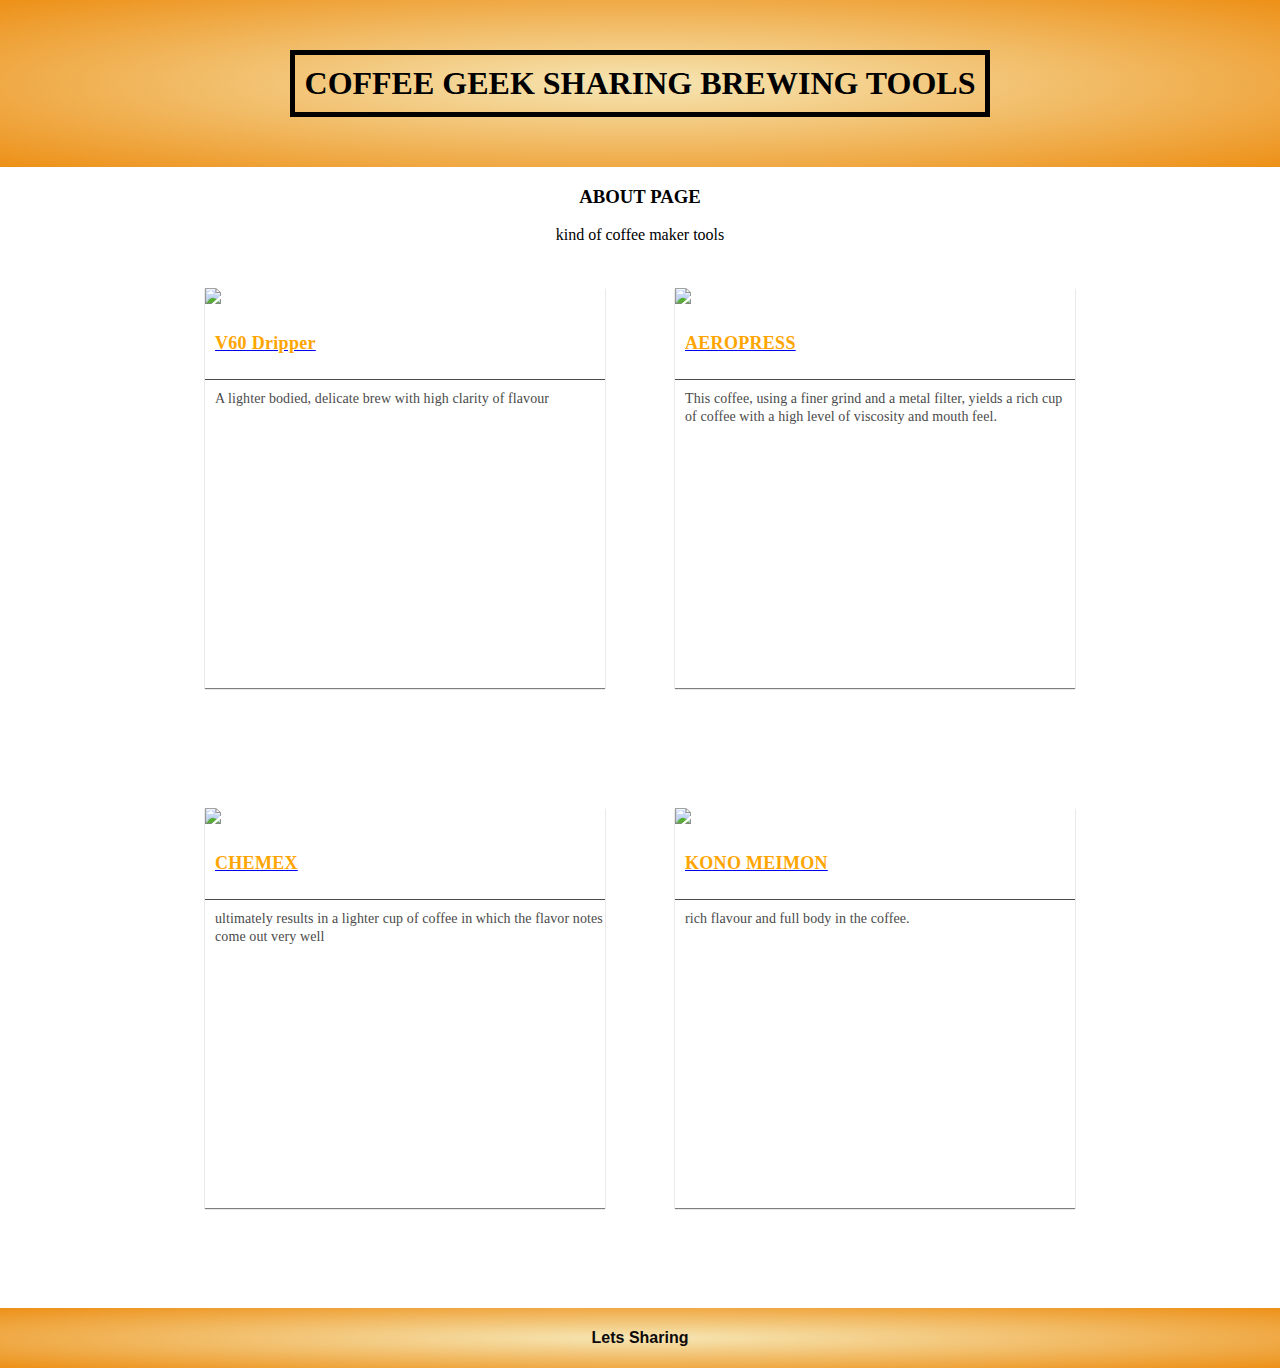
==== index.html @ 050c5459 "first commit" ====
<!doctype html>
<html>

<head>
    <title>Tb Faldhi Arrachman</title>
    <link href="./style.css" rel="stylesheet">
</head>

<body>
    <header>
        <h1>COFFEE GEEK SHARING BREWING TOOLS </h1>

    </header>
    <!-- bagian tengah  -->
    <div>
        <h3>ABOUT PAGE </h3>
    </div>
    <div>
        <p><center>kind of coffee maker tools</center></p>
    </div>
        <main>
        <div class="box">
            <img src="https://i2.wp.com/www.handsomewade.com/wp-content/uploads/2017/11/HandsomeWade-v60-coffee-update-17.jpg?fit=960%2C640"
            />
           <a href="https://www.unionroasted.com/brew_v60.html"> <h2>V60 Dripper</h2></a>
            <p class="description">
                A lighter bodied, delicate brew with high clarity of flavour</p>
        </div>
        <div class="box">
            <img src="https://encrypted-tbn0.gstatic.com/images?q=tbn:ANd9GcSir6bWfN97p7ZQxqNFdQTve8MegOVcP8juTCF_2lY6BwghTEfkZQ" />
            <a href="https://www.stumptowncoffee.com/brew-guides/aeropress"><h2>AEROPRESS</h2></a>
            <p class="description">
                This coffee, using a finer grind and a metal filter, yields a rich cup of coffee with a high level of viscosity and mouth
                feel.</p>
        </div>

        <div class="box">
            <img src="https://static1.squarespace.com/static/527d9868e4b0c24b160ce5b2/t/53b0842fe4b0d55bd41d261f/1404077118066/IMG_0003-18-1.jpg?format=1500w"
            />
           <a href="https://bluebottlecoffee.com/preparation-guides/chemex"> <h2>CHEMEX</h2> </a>
            <p class="description">
                ultimately results in a lighter cup of coffee in which the flavor notes come out very well</p>
        </div>

        <div class="box">
                <img src="https://cdn.shopify.com/s/files/1/0801/9439/products/Kono_4_cup_mood_shot_9383c144-ea60-4bf8-a7d3-d747345dc075_600x@2x.JPG?v=1442961992"
                />
                <a href="https://hscoffeeroasters.com/pages/kono-coffee-brewing-guide"><h2>KONO MEIMON</h2></a>
                <p class="description">
                        rich flavour and full body in the coffee.</p>
            </div>
            </main>

    <footer>
        <p class="bold100">Lets Sharing</p>
    </footer>
</body>

</html>
---- style.css ----
header {
    /* Permalink - use to edit and share this gradient: http://colorzilla.com/gradient-editor/#f6e6b4+0,ed9017+100;Yellow+3D+%231 */
    background: #f6e6b4;
    /* Old browsers */
    background: -moz-radial-gradient(center, ellipse cover, #f6e6b4 0%, #ed9017 100%);
    /* FF3.6-15 */
    background: -webkit-radial-gradient(center, ellipse cover, #f6e6b4 0%, #ed9017 100%);
    /* Chrome10-25,Safari5.1-6 */
    background: radial-gradient(ellipse at center, #f6e6b4 0%, #ed9017 100%);
    /* W3C, IE10+, FF16+, Chrome26+, Opera12+, Safari7+ */
    filter: progid:DXImageTransform.Microsoft.gradient( startColorstr='#f6e6b4', endColorstr='#ed9017', GradientType=1);
    /* IE6-9 fallback on horizontal gradient */
    text-align: center;
    min-width: 200px;
    padding: 50px;
}

html,
body {
    padding: 0;
    margin: 0;
}
main {
    display: grid;
    grid-template-columns:  repeat(2, 450px);
    grid-template-rows: 500px 500px;
    grid-gap: 20px;
    margin-top: 44px;
    grid-auto-rows: 500px;
    justify-items: center;
    justify-content: center;
    align-items: stretch;
    align-content: center;
    grid-auto-row: 500px;
    grid-auto-flow: row;
}

img {
    width: 100%;
    height: auto;
}

p {
    font-family: Arial;
    font-weight: bold;
}

h1 {
    border: 5px solid black;
    padding: 10px 10px;
    display: table;
    margin: 0 auto;
}

h2 {
    font-family: Poppins;
    font-size: 18px;
    font-weight: 600;
    letter-spacing: 0.3px;
    color: #ffa500;
    padding: 10px 0px 10px 10px;
}

h3{text-align: center;}



.box {
    width:400px;
	height:400px;
    box-shadow: 0 1px 1px 0 rgba(0, 0, 0, 0.5);
    transition: width 2s;
    }

.description {
    font-family: Work Sans;
    font-size: 14px;
    font-weight: 300;
    line-height: 1.29;
    letter-spacing: 0.1px;
    text-align: left;
    color: #4a4a4a;
    padding: 10px 0px 10px 10px;
    border-top: 1px solid #4a4a4a;
  }




footer{
    /* Permalink - use to edit and share this gradient: http://colorzilla.com/gradient-editor/#f6e6b4+0,ed9017+100;Yellow+3D+%231 */
    background: #f6e6b4;
    /* Old browsers */
    background: -moz-radial-gradient(center, ellipse cover, #f6e6b4 0%, #ed9017 100%);
    /* FF3.6-15 */
    background: -webkit-radial-gradient(center, ellipse cover, #f6e6b4 0%, #ed9017 100%);
    /* Chrome10-25,Safari5.1-6 */
    background: radial-gradient(ellipse at center, #f6e6b4 0%, #ed9017 100%);
    /* W3C, IE10+, FF16+, Chrome26+, Opera12+, Safari7+ */
    filter: progid:DXImageTransform.Microsoft.gradient( startColorstr='#f6e6b4', endColorstr='#ed9017', GradientType=1);
    /* IE6-9 fallback on horizontal gradient */
    text-align:center;
    color:#0e0909;
    padding: 5px


}
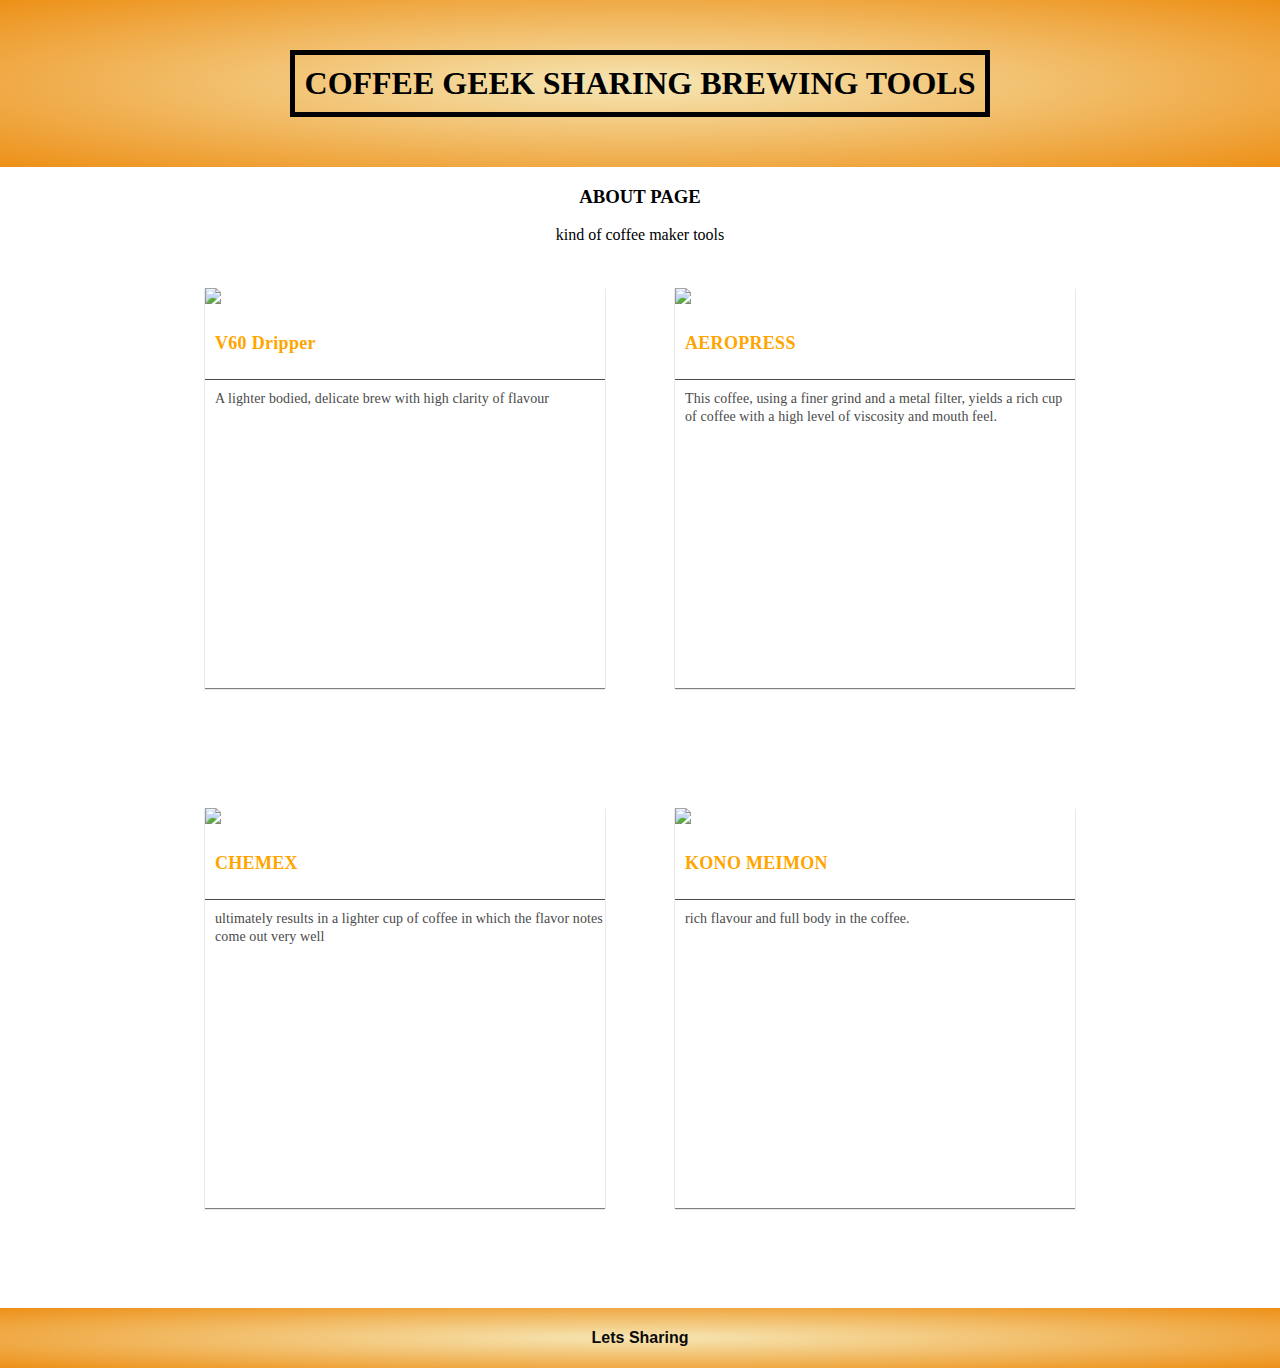
==== commit cf0eb936: "modified hyperlink" ====
--- a/index.html
+++ b/index.html
@@ -19,13 +19,16 @@
         <p><center>kind of coffee maker tools</center></p>
     </div>
         <main>
+           
         <div class="box">
-            <img src="https://i2.wp.com/www.handsomewade.com/wp-content/uploads/2017/11/HandsomeWade-v60-coffee-update-17.jpg?fit=960%2C640"
+                       <img src="https://i2.wp.com/www.handsomewade.com/wp-content/uploads/2017/11/HandsomeWade-v60-coffee-update-17.jpg?fit=960%2C640"
             />
            <a href="https://www.unionroasted.com/brew_v60.html"> <h2>V60 Dripper</h2></a>
             <p class="description">
                 A lighter bodied, delicate brew with high clarity of flavour</p>
+            
         </div>
+    
         <div class="box">
             <img src="https://encrypted-tbn0.gstatic.com/images?q=tbn:ANd9GcSir6bWfN97p7ZQxqNFdQTve8MegOVcP8juTCF_2lY6BwghTEfkZQ" />
             <a href="https://www.stumptowncoffee.com/brew-guides/aeropress"><h2>AEROPRESS</h2></a>
--- a/style.css
+++ b/style.css
@@ -20,9 +20,10 @@
     padding: 0;
     margin: 0;
 }
+
 main {
     display: grid;
-    grid-template-columns:  repeat(2, 450px);
+    grid-template-columns: repeat(2, 450px);
     grid-template-rows: 500px 500px;
     grid-gap: 20px;
     margin-top: 44px;
@@ -61,16 +62,16 @@
     padding: 10px 0px 10px 10px;
 }
 
-h3{text-align: center;}
-
-
+h3 {
+    text-align: center;
+}
 
 .box {
-    width:400px;
-	height:400px;
+    width: 400px;
+    height: 400px;
     box-shadow: 0 1px 1px 0 rgba(0, 0, 0, 0.5);
     transition: width 2s;
-    }
+}
 
 .description {
     font-family: Work Sans;
@@ -82,12 +83,13 @@
     color: #4a4a4a;
     padding: 10px 0px 10px 10px;
     border-top: 1px solid #4a4a4a;
-  }
+}
 
+a {
+    text-decoration: none;
+}
 
-
-
-footer{
+footer {
     /* Permalink - use to edit and share this gradient: http://colorzilla.com/gradient-editor/#f6e6b4+0,ed9017+100;Yellow+3D+%231 */
     background: #f6e6b4;
     /* Old browsers */
@@ -99,9 +101,7 @@
     /* W3C, IE10+, FF16+, Chrome26+, Opera12+, Safari7+ */
     filter: progid:DXImageTransform.Microsoft.gradient( startColorstr='#f6e6b4', endColorstr='#ed9017', GradientType=1);
     /* IE6-9 fallback on horizontal gradient */
-    text-align:center;
-    color:#0e0909;
+    text-align: center;
+    color: #0e0909;
     padding: 5px
-
-
 }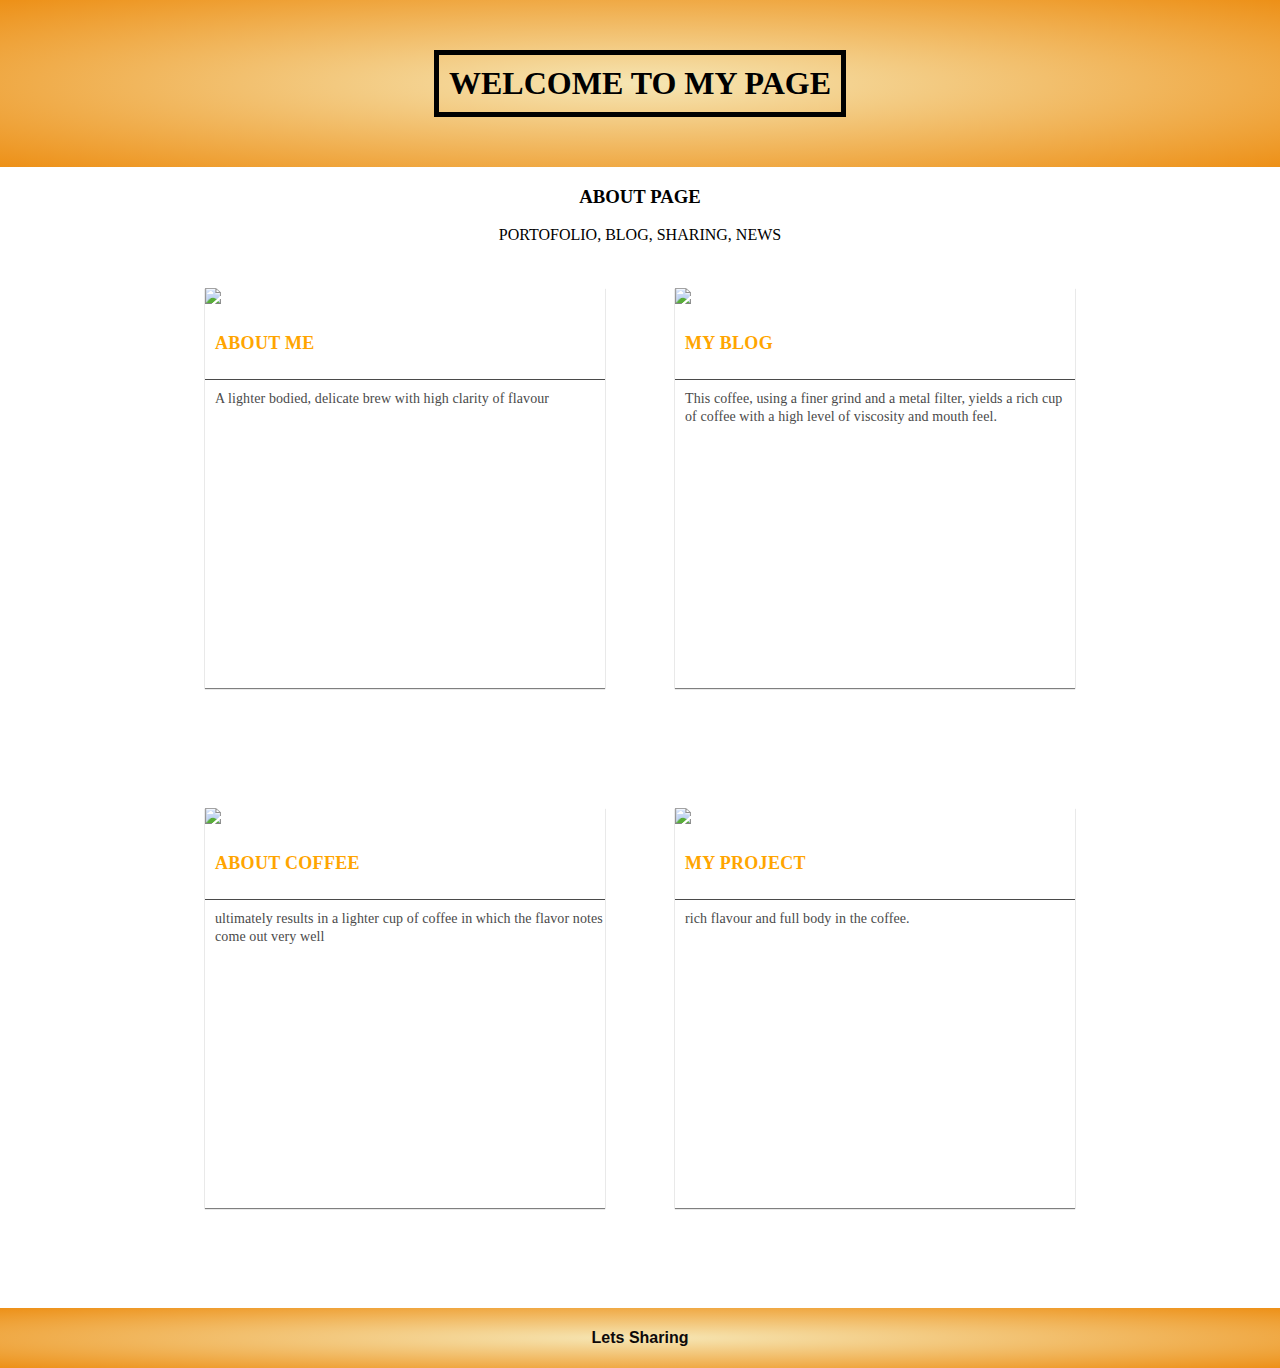
==== commit b6df602f: "update" ====
--- a/index.html
+++ b/index.html
@@ -8,30 +8,30 @@
 
 <body>
     <header>
-        <h1>COFFEE GEEK SHARING BREWING TOOLS </h1>
+        <h1>WELCOME TO MY PAGE</h1>
 
     </header>
     <!-- bagian tengah  -->
     <div>
-        <h3>ABOUT PAGE </h3>
+        <h3>ABOUT PAGE</h3>
     </div>
     <div>
-        <p><center>kind of coffee maker tools</center></p>
+        <p><center>PORTOFOLIO, BLOG, SHARING, NEWS</center></p>
     </div>
         <main>
-           
+
         <div class="box">
                        <img src="https://i2.wp.com/www.handsomewade.com/wp-content/uploads/2017/11/HandsomeWade-v60-coffee-update-17.jpg?fit=960%2C640"
             />
-           <a href="https://www.unionroasted.com/brew_v60.html"> <h2>V60 Dripper</h2></a>
+           <a href="https://www.unionroasted.com/brew_v60.html"> <h2>ABOUT ME</h2></a>
             <p class="description">
                 A lighter bodied, delicate brew with high clarity of flavour</p>
-            
+
         </div>
-    
+
         <div class="box">
             <img src="https://encrypted-tbn0.gstatic.com/images?q=tbn:ANd9GcSir6bWfN97p7ZQxqNFdQTve8MegOVcP8juTCF_2lY6BwghTEfkZQ" />
-            <a href="https://www.stumptowncoffee.com/brew-guides/aeropress"><h2>AEROPRESS</h2></a>
+            <a href="https://www.stumptowncoffee.com/brew-guides/aeropress"><h2>MY BLOG</h2></a>
             <p class="description">
                 This coffee, using a finer grind and a metal filter, yields a rich cup of coffee with a high level of viscosity and mouth
                 feel.</p>
@@ -40,7 +40,7 @@
         <div class="box">
             <img src="https://static1.squarespace.com/static/527d9868e4b0c24b160ce5b2/t/53b0842fe4b0d55bd41d261f/1404077118066/IMG_0003-18-1.jpg?format=1500w"
             />
-           <a href="https://bluebottlecoffee.com/preparation-guides/chemex"> <h2>CHEMEX</h2> </a>
+           <a href="https://bluebottlecoffee.com/preparation-guides/chemex"> <h2>ABOUT COFFEE</h2> </a>
             <p class="description">
                 ultimately results in a lighter cup of coffee in which the flavor notes come out very well</p>
         </div>
@@ -48,7 +48,7 @@
         <div class="box">
                 <img src="https://cdn.shopify.com/s/files/1/0801/9439/products/Kono_4_cup_mood_shot_9383c144-ea60-4bf8-a7d3-d747345dc075_600x@2x.JPG?v=1442961992"
                 />
-                <a href="https://hscoffeeroasters.com/pages/kono-coffee-brewing-guide"><h2>KONO MEIMON</h2></a>
+                <a href="https://hscoffeeroasters.com/pages/kono-coffee-brewing-guide"><h2>MY PROJECT</h2></a>
                 <p class="description">
                         rich flavour and full body in the coffee.</p>
             </div>
@@ -59,4 +59,4 @@
     </footer>
 </body>
 
-</html>+</html>
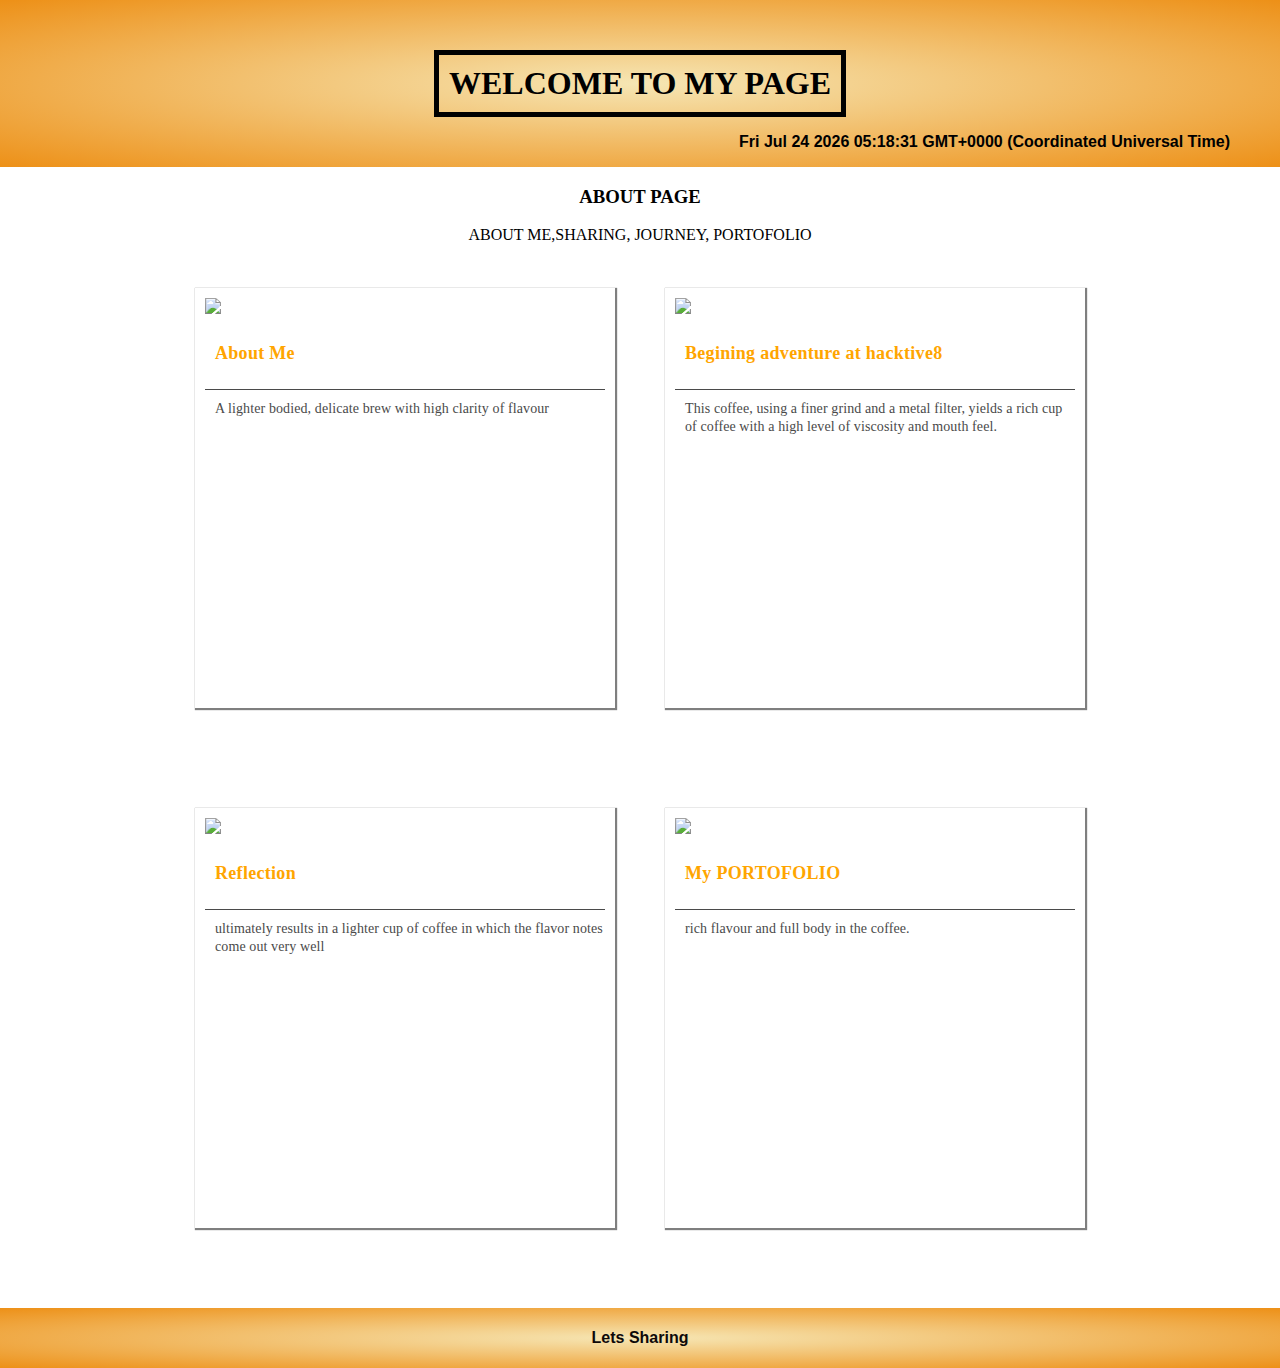
==== commit 048a9d67: "update web" ====
--- a/index.html
+++ b/index.html
@@ -9,21 +9,27 @@
 <body>
     <header>
         <h1>WELCOME TO MY PAGE</h1>
-
+<div class="tes">
+      <p id="demo"></p>
+      <script>
+      document.getElementById("demo").innerHTML = Date();
+      </script>
+</div>
     </header>
     <!-- bagian tengah  -->
     <div>
         <h3>ABOUT PAGE</h3>
     </div>
     <div>
-        <p><center>PORTOFOLIO, BLOG, SHARING, NEWS</center></p>
+        <p><center>ABOUT ME,SHARING, JOURNEY, PORTOFOLIO</center></p>
+
     </div>
         <main>
 
         <div class="box">
                        <img src="https://i2.wp.com/www.handsomewade.com/wp-content/uploads/2017/11/HandsomeWade-v60-coffee-update-17.jpg?fit=960%2C640"
             />
-           <a href="https://www.unionroasted.com/brew_v60.html"> <h2>ABOUT ME</h2></a>
+           <a href=./aboutme.html> <h2>About Me</h2></a>
             <p class="description">
                 A lighter bodied, delicate brew with high clarity of flavour</p>
 
@@ -31,7 +37,7 @@
 
         <div class="box">
             <img src="https://encrypted-tbn0.gstatic.com/images?q=tbn:ANd9GcSir6bWfN97p7ZQxqNFdQTve8MegOVcP8juTCF_2lY6BwghTEfkZQ" />
-            <a href="https://www.stumptowncoffee.com/brew-guides/aeropress"><h2>MY BLOG</h2></a>
+            <a href=./beginning-hacktiv8-adventure.html><h2>Begining adventure at hacktive8 </h2></a>
             <p class="description">
                 This coffee, using a finer grind and a metal filter, yields a rich cup of coffee with a high level of viscosity and mouth
                 feel.</p>
@@ -40,7 +46,7 @@
         <div class="box">
             <img src="https://static1.squarespace.com/static/527d9868e4b0c24b160ce5b2/t/53b0842fe4b0d55bd41d261f/1404077118066/IMG_0003-18-1.jpg?format=1500w"
             />
-           <a href="https://bluebottlecoffee.com/preparation-guides/chemex"> <h2>ABOUT COFFEE</h2> </a>
+           <a href=./reflection.html> <h2>Reflection</h2> </a>
             <p class="description">
                 ultimately results in a lighter cup of coffee in which the flavor notes come out very well</p>
         </div>
@@ -48,7 +54,7 @@
         <div class="box">
                 <img src="https://cdn.shopify.com/s/files/1/0801/9439/products/Kono_4_cup_mood_shot_9383c144-ea60-4bf8-a7d3-d747345dc075_600x@2x.JPG?v=1442961992"
                 />
-                <a href="https://hscoffeeroasters.com/pages/kono-coffee-brewing-guide"><h2>MY PROJECT</h2></a>
+                <a href="https://hscoffeeroasters.com/pages/kono-coffee-brewing-guide"><h2>My PORTOFOLIO</h2></a>
                 <p class="description">
                         rich flavour and full body in the coffee.</p>
             </div>
--- a/style.css
+++ b/style.css
@@ -14,7 +14,11 @@
     min-width: 200px;
     padding: 50px;
 }
-
+.tes{
+  display: inline-block;
+ float: right;
+ padding: 0p;
+}
 html,
 body {
     padding: 0;
@@ -41,6 +45,11 @@
     height: auto;
 }
 
+.tanggal{
+  display: inline-block;
+  text-align: center;
+  padding: 0p;
+}
 p {
     font-family: Arial;
     font-weight: bold;
@@ -69,8 +78,9 @@
 .box {
     width: 400px;
     height: 400px;
-    box-shadow: 0 1px 1px 0 rgba(0, 0, 0, 0.5);
+    box-shadow: 1px 1px 1px 1px rgba(0, 0, 0, 0.5);
     transition: width 2s;
+    padding: 10px 10px 10px 10px;
 }
 
 .description {
@@ -104,4 +114,4 @@
     text-align: center;
     color: #0e0909;
     padding: 5px
-}+}
